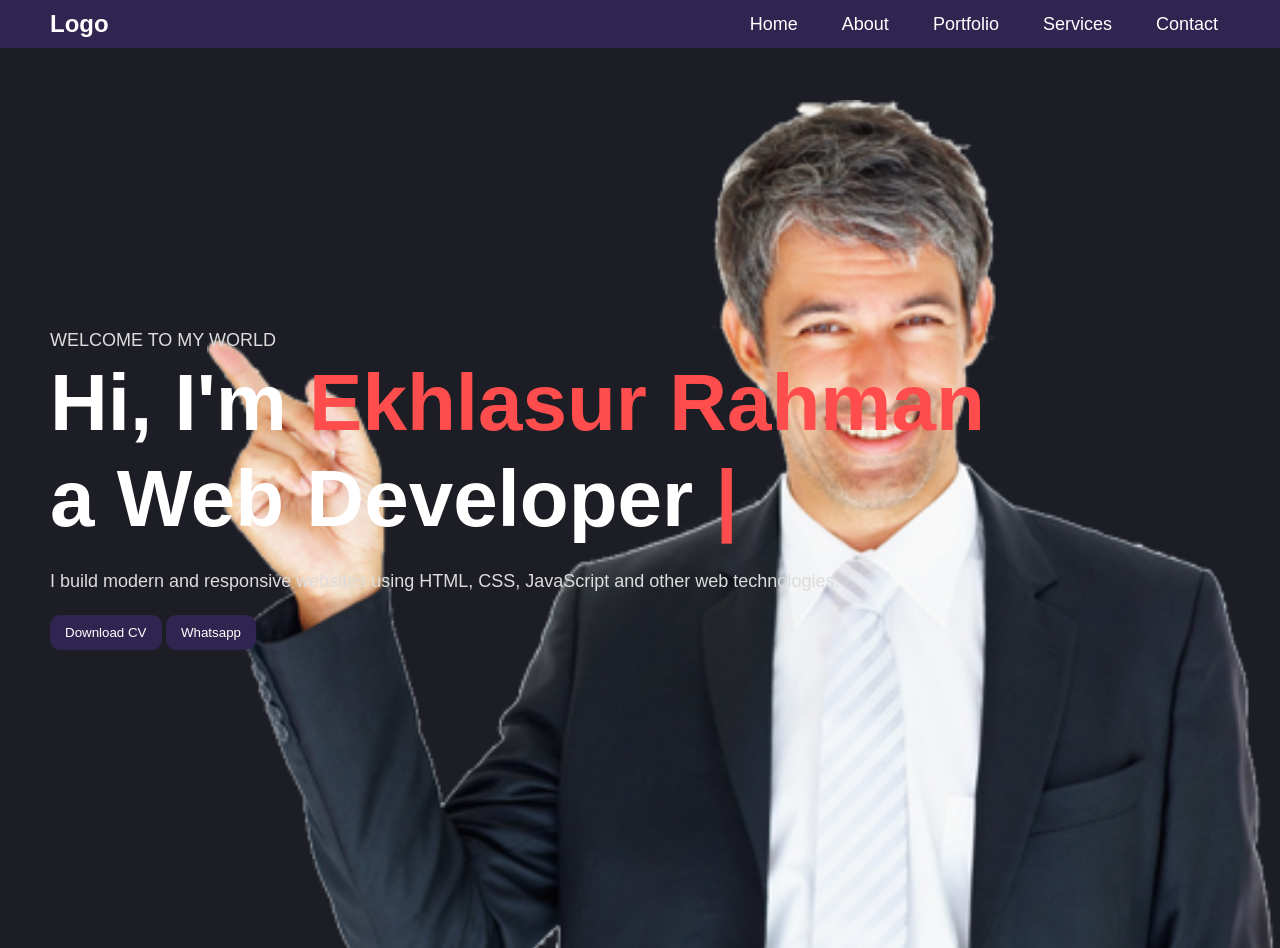
==== INBIO/index.html @ 6d3e87f6 "careat a inbio project using html css whith navbar & hero section feature" ====
<!doctype html>
<html lang="en">
  <head>
    <meta charset="UTF-8" />
    <meta name="viewport" content="width=device-width, initial-scale=1.0" />
    <title>INBIO</title>
    <link rel="stylesheet" href="./style.css" />
  </head>
  <body>
    <nav>
      <h1>Logo</h1>
      <ul class="menu">
        <li><a href="#">Home</a></li>
        <li><a href="#">About</a></li>
        <li><a href="#">Portfolio</a></li>
        <li><a href="#">Services</a></li>
        <li><a href="#">Contact</a></li>
      </ul>
    </nav>
    <section class="hero">
      <div class="content">
        <p>WELCOME TO MY WORLD</p>
        <h1>
          Hi, I'm <span>Ekhlasur Rahman</span><br />
          a Web Developer <span>|</span>
        </h1>
        <p>
          I build modern and responsive websites using HTML, CSS, JavaScript and
          other web technologies.
        </p>
        <Button>Download CV</Button>
        <Button>Whatsapp</Button>
      </div>
    </section>
  </body>
</html>
---- INBIO/style.css ----
* {
  margin: 0;
  padding: 0;
  box-sizing: border-box;
  font-family: Arial, Helvetica, sans-serif;
}

body {
  background: #1d1e25;
  color: #fff;
  background-image: url(./img/man.png);
  background-repeat: no-repeat;
  background-position: right bottom;
  background-size: contain;
  background-position-y: 100px;
  scroll-behavior: smooth;
}
/* Navbar */
nav {
  display: flex;
  align-items: center;
  justify-content: space-between;
  padding: 10px 50px;
  background: #302450;
}

.menu {
  display: flex;
  gap: 20px;
  list-style: none;
}

.menu a {
  text-decoration: none;
  color: #fff;
  font-size: 18px;
  padding: 6px 12px;
  border-radius: 6px;
  transition: 0.3s;
}

.menu a:hover {
  background: #fff;
  color: #302450;
}

/* Content Section */
.hero {
  min-height: 100vh;
  display: flex;
  align-items: center;
  padding: 0 50px;
}

.content {
  min-width: 600px;
}

.content h1 {
  font-size: 80px;
  line-height: 1.2;
  margin-bottom: 20px;
}

.content p {
  font-size: 18px;
  line-height: 1.6;
  color: #dcdcdc;
}

.content span {
  color: #ff4d4d;
}
.content button {
  padding: 10px 15px;
  border-radius: 10px;
  border: none;
  color: white;
  background-color: #302450;
  margin: 20px 0;
}
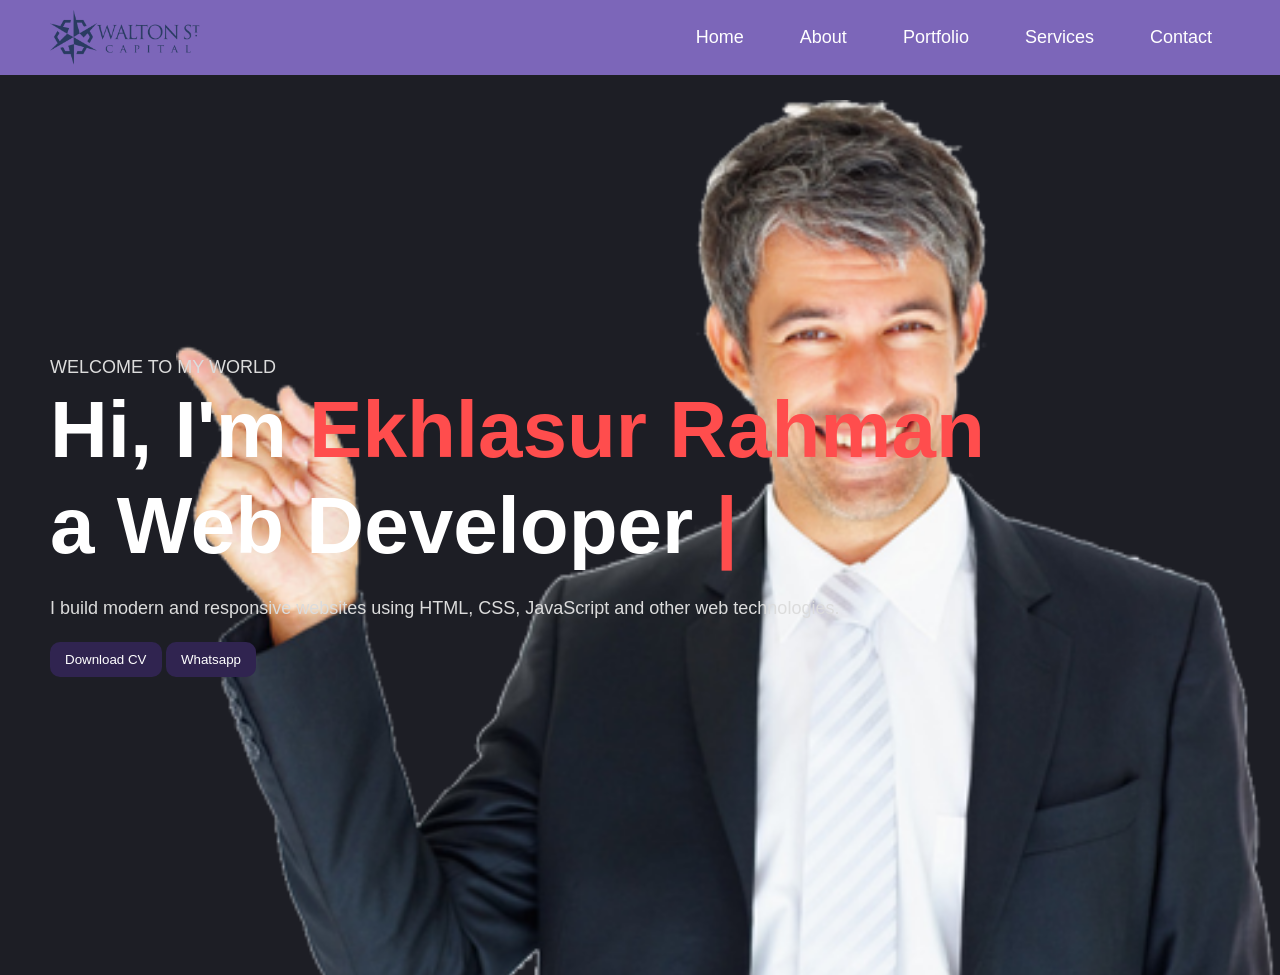
==== commit f646f497: "create a Digital brand website home page design4" ====
--- a/INBIO/index.html
+++ b/INBIO/index.html
@@ -8,7 +8,7 @@
   </head>
   <body>
     <nav>
-      <h1>Logo</h1>
+      <img src="./img/waltons logo.png" alt="Logo" width="150px" />
       <ul class="menu">
         <li><a href="#">Home</a></li>
         <li><a href="#">About</a></li>
@@ -28,8 +28,8 @@
           I build modern and responsive websites using HTML, CSS, JavaScript and
           other web technologies.
         </p>
-        <Button>Download CV</Button>
-        <Button>Whatsapp</Button>
+        <button>Download CV</button>
+        <button>Whatsapp</button>
       </div>
     </section>
   </body>
--- a/INBIO/style.css
+++ b/INBIO/style.css
@@ -21,7 +21,7 @@
   align-items: center;
   justify-content: space-between;
   padding: 10px 50px;
-  background: #302450;
+  background: #7c66b9;
 }
 
 .menu {
@@ -34,7 +34,7 @@
   text-decoration: none;
   color: #fff;
   font-size: 18px;
-  padding: 6px 12px;
+  padding: 6px 18px;
   border-radius: 6px;
   transition: 0.3s;
 }
